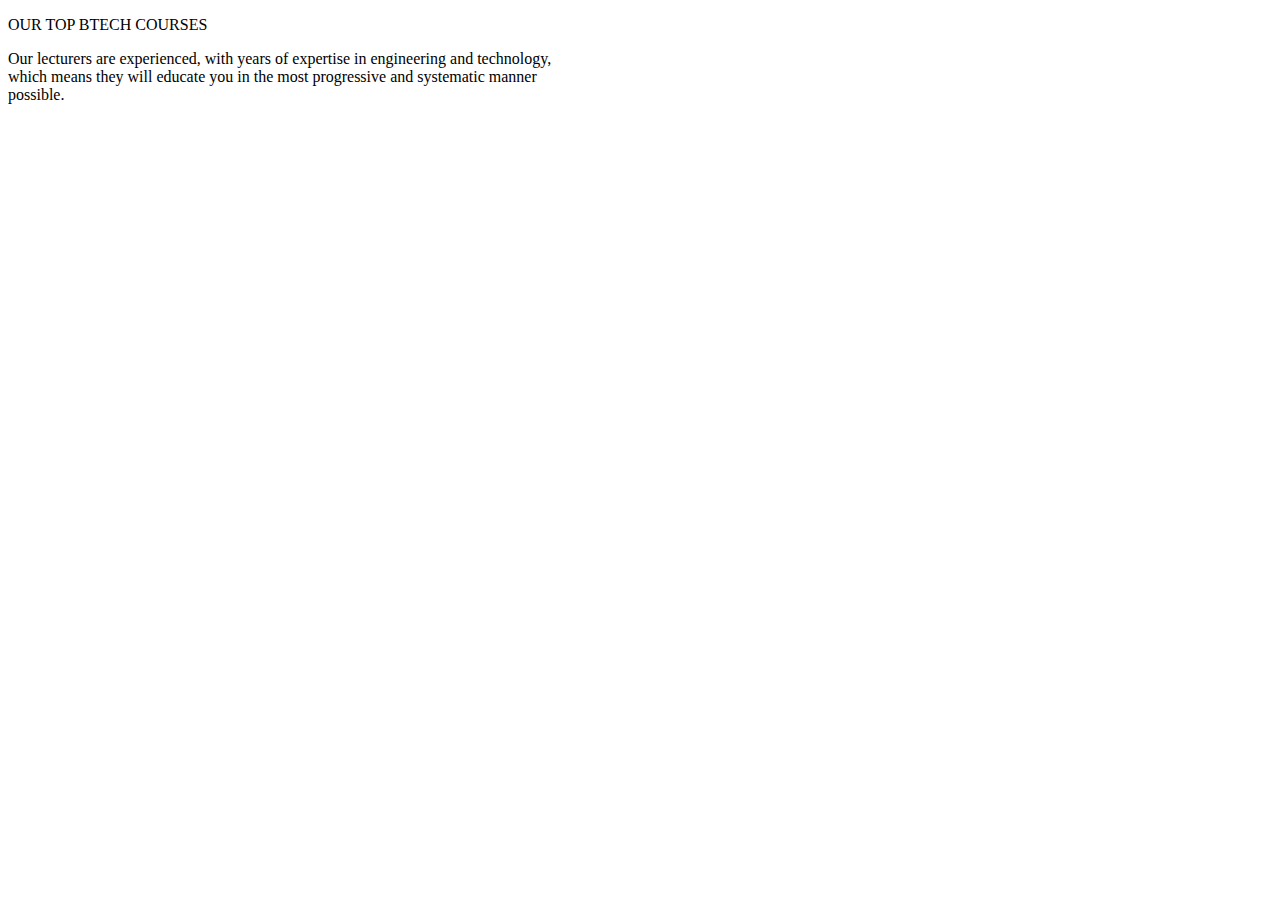
==== msigma.html @ cc69d7c3 "Feat-Added dynamic data addition and color change" ====
<!DOCTYPE html>
<html lang="en">
  <head>
    <meta charset="UTF-8" />
    <meta name="viewport" content="width=device-width, initial-scale=1.0" />
    <title>Document</title>
    <link rel="stylesheet" href="/Day3_Demonstration/Day3_Task1/style.css" />
  </head>
  <body>
    <div class="courses-heading">
      <p>OUR TOP BTECH COURSES</p>
    </div>
    <div class="courses-subheading">
      <p>
        Our lecturers are experienced, with years of expertise in engineering
        and technology,<br />
        which means they will educate you in the most progressive and systematic
        manner <br />possible.
      </p>
    </div>
    <div class="main-container">
      <div class="container"></div>
    </div>
  </body>
  <script src="/Day3_Demonstration/Day3_Task1/fetch.js"></script>
</html>
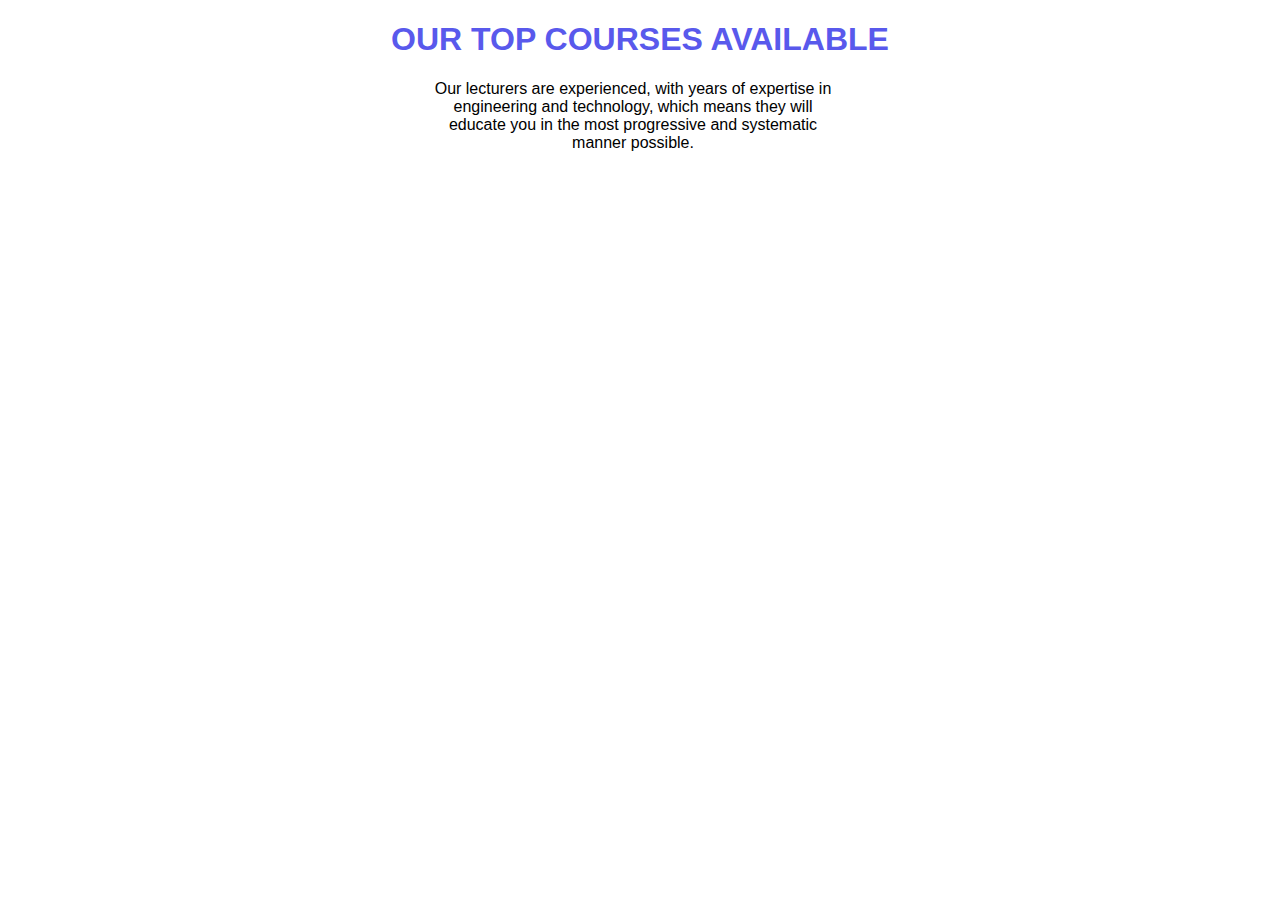
==== commit 959fe6dc: "fix-: made changes to the user interface" ====
--- a/msigma.html
+++ b/msigma.html
@@ -7,20 +7,14 @@
     <link rel="stylesheet" href="/Day3_Demonstration/Day3_Task1/style.css" />
   </head>
   <body>
-    <div class="courses-heading">
-      <p>OUR TOP BTECH COURSES</p>
-    </div>
-    <div class="courses-subheading">
-      <p>
-        Our lecturers are experienced, with years of expertise in engineering
-        and technology,<br />
-        which means they will educate you in the most progressive and systematic
-        manner <br />possible.
-      </p>
-    </div>
-    <div class="main-container">
-      <div class="container"></div>
-    </div>
+    <h1 style="text-align: center; color: rgb(89, 89, 236)">
+      OUR TOP COURSES AVAILABLE
+    </h1>
+    <p style="text-align: center; width: 400px; margin-left: 425px">
+      Our lecturers are experienced, with years of expertise in engineering and
+      technology, which means they will educate you in the most progressive and
+      systematic manner possible.
+    </p>
   </body>
   <script src="/Day3_Demonstration/Day3_Task1/fetch.js"></script>
 </html>
--- a/Day3_Demonstration/Day3_Task1/style.css
+++ b/Day3_Demonstration/Day3_Task1/style.css
@@ -0,0 +1,26 @@
+body {
+  justify-content: center;
+  font-family: "Segoe UI", Tahoma, Geneva, Verdana, sans-serif;
+}
+.section {
+  justify-content: center;
+  display: flex;
+  text-align: center;
+  margin-left: 250px;
+  margin-right: 250px;
+  margin-bottom: 30px;
+}
+button {
+  width: 100px;
+  border-radius: 30px;
+
+  height: 40px;
+}
+.left {
+  box-shadow: 4px 3px 8px 1px #969696;
+  -webkit-box-shadow: 4px 3px 8px 1px #969696;
+
+  flex: 1;
+  border-radius: 10px;
+  margin: 30px;
+}
